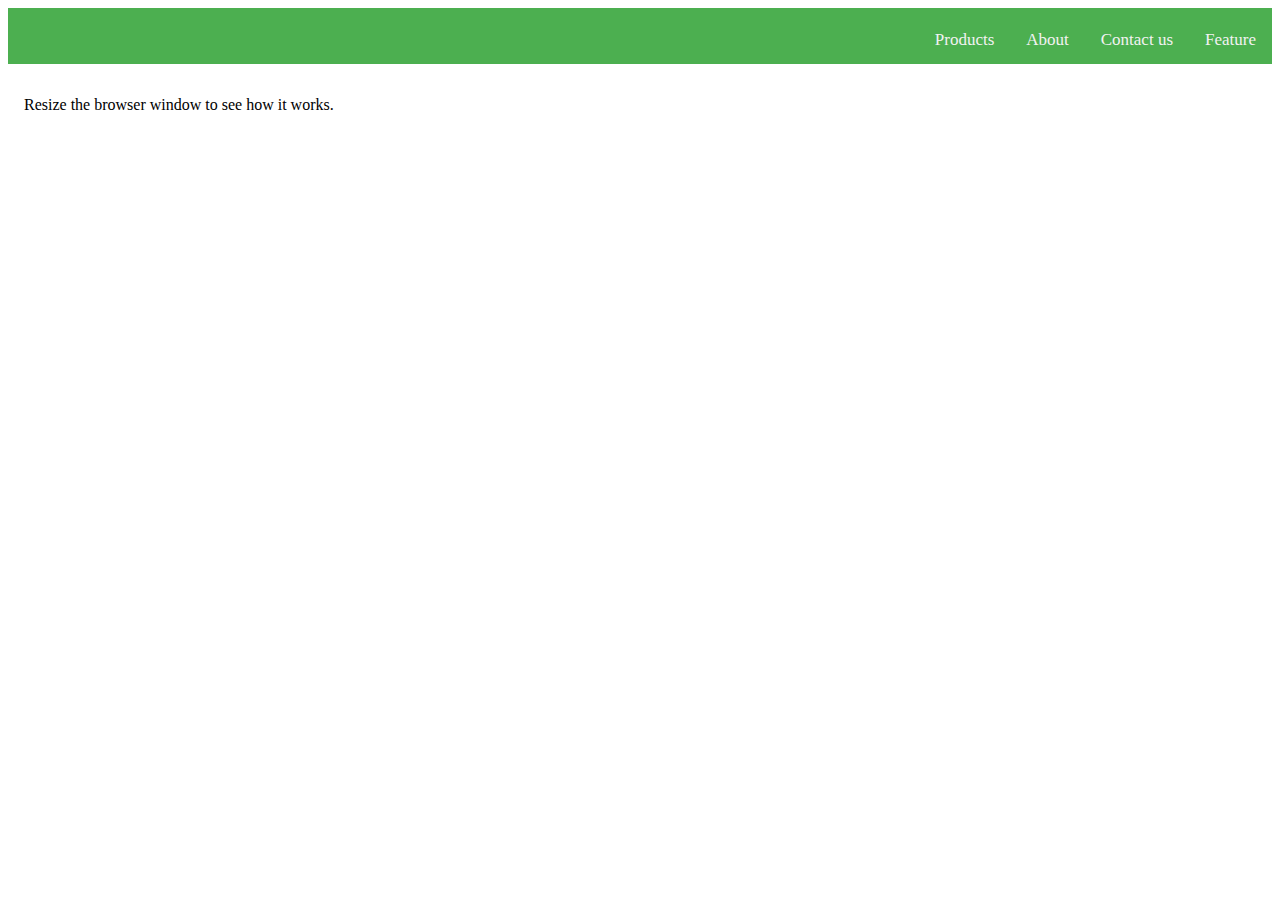
==== Labb 12/index.html @ ae40711f "Changes added and Labb 12" ====
<!DOCTYPE html>
<html lang="en">
<head>
    <meta charset="UTF-8">
    <meta name="viewport" content="width=device-width, initial-scale=1.0">
    <link rel="stylesheet" href="https://use.fontawesome.com/releases/v5.15.1/css/all.css" integrity="sha384-vp86vTRFVJgpjF9jiIGPEEqYqlDwgyBgEF109VFjmqGmIY/Y4HV4d3Gp2irVfcrp" crossorigin="anonymous">
    <link rel="stylesheet" href="styles.css">
    <title>Labb 12</title>
</head>
<body>
    

<div class="topnav" id="myTopnav">
   
  <a href="http://google.com" class="navbar-brand text-info">
    <i class="fab fa-reddit fa-2x"></i> </a>

    <div class="links">
        <a href="#products">Products</a>
        <a href="#about">About</a>
        <a href="#">Contact us</a>
        <a href="#feature">Feature</a>
    </div>
  
  
  
  
  
  
  


  <a href="javascript:void(0);" class="icon" onclick="myFunction()"></a>

</div>


<div style="padding:16px;">
  
  <p>Resize the browser window to see how it works.</p>
</div>



</body>
</html>
---- Labb 12/styles.css ----
/* Add a black background color to the top navigation */
.topnav {
  background-color: #4CAF50;
  overflow: hidden;
}

/* Style the links inside the navigation bar */
.topnav a {
  float: left;
  display: block;
  color: #f2f2f2;
  text-align: center;
  padding: 14px 16px;
  text-decoration: none;
  font-size: 17px;
  /* margin-top: 0.5rem; */
}

.topnav a:first-child {
  float:left;
}

.topnav div.links {
  float:right;
  margin-top: 0.5rem;
}

/* Change the color of links on hover */
.topnav a:hover {
  background-color: #ddd;
  color: black;
}

/* Hide the link that should open and close the topnav on small screens */
.topnav .icon {
  display: none;
}
@media screen and (max-width: 600px) {
  .topnav a:not(:first-child) {display: none;}
  .topnav a.icon {
    float: right;
    display: block;
  }
}

@media screen and (max-width: 600px) {
  .topnav.responsive {position: relative;}
  .topnav.responsive .icon {
    position: absolute;
    right: 0;
    top: 0;
  }
  .topnav.responsive a {
    float: none;
    display: block;
    text-align: left;
  }
}
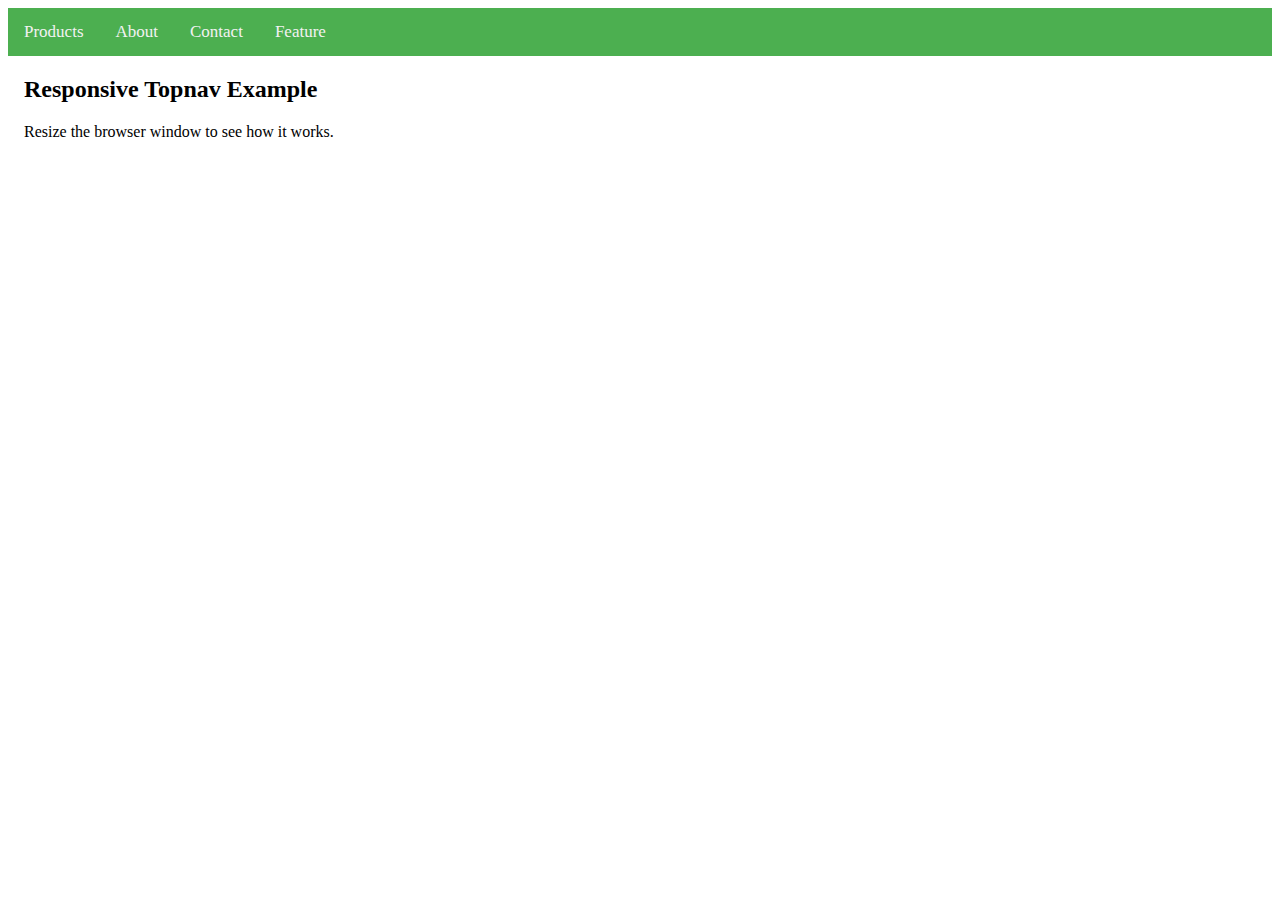
==== commit 8a3ef420: "Labb 12 finish" ====
--- a/Labb 12/index.html
+++ b/Labb 12/index.html
@@ -3,44 +3,36 @@
 <head>
     <meta charset="UTF-8">
     <meta name="viewport" content="width=device-width, initial-scale=1.0">
+    <title>Labb 12</title>
+    <link rel="stylesheet" href="https://cdnjs.cloudflare.com/ajax/libs/font-awesome/4.7.0/css/font-awesome.min.css">
     <link rel="stylesheet" href="https://use.fontawesome.com/releases/v5.15.1/css/all.css" integrity="sha384-vp86vTRFVJgpjF9jiIGPEEqYqlDwgyBgEF109VFjmqGmIY/Y4HV4d3Gp2irVfcrp" crossorigin="anonymous">
     <link rel="stylesheet" href="styles.css">
-    <title>Labb 12</title>
-</head>
-<body>
+    </head>
+    <body>
+
     
 
-<div class="topnav" id="myTopnav">
-   
-  <a href="http://google.com" class="navbar-brand text-info">
-    <i class="fab fa-reddit fa-2x"></i> </a>
 
-    <div class="links">
-        <a href="#products">Products</a>
-        <a href="#about">About</a>
-        <a href="#">Contact us</a>
-        <a href="#feature">Feature</a>
+    <div class="topnav" id="myTopnav"> 
+    
+      <i id="logo" class="fab fa-reddit fa-2x"></i>
+      <a href="#products">Products</a>
+      <a href="#about">About</a>
+      <a href="#contact">Contact</a>
+      <a href="#feature">Feature</a>
+      <a href="javascript:void(0);" class="icon" onclick="myFunction()">
+      <i class="fa fa-bars"></i>
+      </a>
     </div>
-  
-  
-  
-  
-  
-  
-  
-
-
-  <a href="javascript:void(0);" class="icon" onclick="myFunction()"></a>
-
-</div>
-
-
-<div style="padding:16px;">
-  
-  <p>Resize the browser window to see how it works.</p>
-</div>
-
-
-
-</body>
-</html>+    
+    <div style="padding-left:16px">
+      <h2>Responsive Topnav Example</h2>
+      <p>Resize the browser window to see how it works.</p>
+    </div>
+    
+    <script src="script.js">
+    </script>
+    
+    </body>
+    </html>
+    